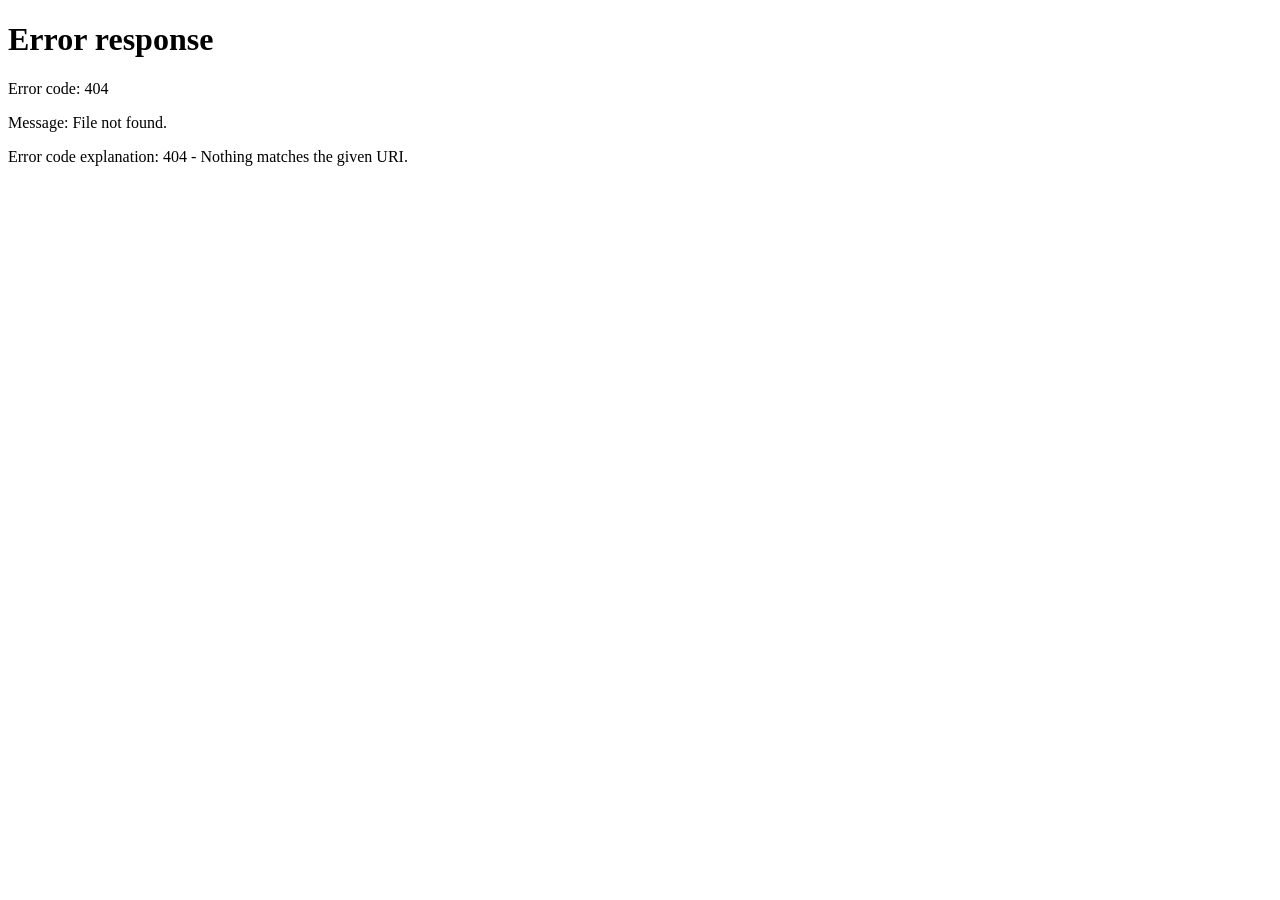
==== index.html @ da642177 "Update index.html" ====
<!DOCTYPE html>
<html>
<head>
    <title>MRV SP - Carregando...</title>
    <script>
        function redirecionar() {
            // Se a tela for menor que 1024px, assume que é mobile/tablet
            if (window.innerWidth < 1024) {
                window.location.href = "mobile.html";
            } else {
                window.location.href = "desktop.html";
            }
        }
        window.onload = redirecionar;
    </script>
</head>
<body style="background:#065e03; display:flex; align-items:center; justify-content:center; height:100vh; color:white; font-family:sans-serif;">
    <p>Detectando dispositivo...</p>
</body>
</html>
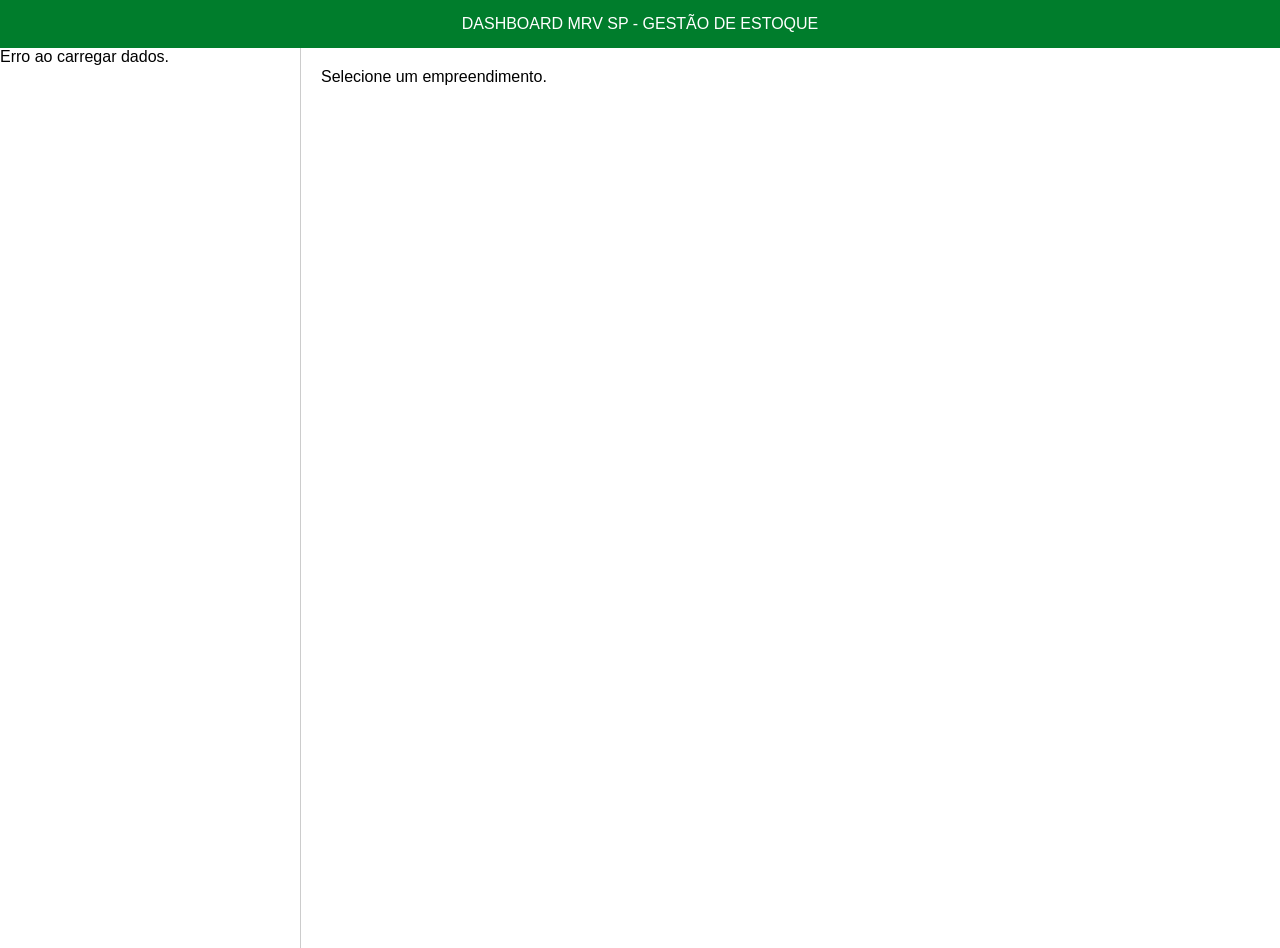
==== commit 0544ecd7: "Update index.html" ====
--- a/index.html
+++ b/index.html
@@ -1,20 +1,101 @@
 <!DOCTYPE html>
-<html>
+<html lang="pt-br">
 <head>
-    <title>MRV SP - Carregando...</title>
-    <script>
-        function redirecionar() {
-            // Se a tela for menor que 1024px, assume que é mobile/tablet
-            if (window.innerWidth < 1024) {
-                window.location.href = "mobile.html";
-            } else {
-                window.location.href = "desktop.html";
-            }
-        }
-        window.onload = redirecionar;
-    </script>
+    <meta charset="UTF-8">
+    <title>Dashboard MRV SP</title>
+    <style>
+        /* O SEU CSS FICA AQUI - Mantive simplificado para o exemplo */
+        body { font-family: Arial, sans-serif; margin: 0; }
+        .header { background: #007d2c; color: white; padding: 15px; text-align: center; }
+        .container { display: flex; }
+        .sidebar { width: 300px; border-right: 1px solid #ccc; height: 100vh; overflow-y: auto; }
+        .item { padding: 10px; border-bottom: 1px solid #eee; cursor: pointer; }
+        .item:hover { background: #f9f9f9; }
+    </style>
 </head>
-<body style="background:#065e03; display:flex; align-items:center; justify-content:center; height:100vh; color:white; font-family:sans-serif;">
-    <p>Detectando dispositivo...</p>
+<body>
+
+<div class="header">DASHBOARD MRV SP - GESTÃO DE ESTOQUE</div>
+
+<div class="container">
+    <div class="sidebar" id="listaEmpreendimentos">Carregando dados...</div>
+    <div id="detalhes" style="padding: 20px;">Selecione um empreendimento.</div>
+</div>
+
+<script>
+// --- CONFIGURAÇÕES GLOBAIS ---
+let DADOS_PLANILHA = [];
+let pathSelecionado = null;
+let nomeSelecionado = ""; 
+let mapaAtivo = 'GSP'; 
+
+// 1. MAPEAMENTO DE COLUNAS (Baseado na sua Planilha DashboardMRV_SP_2)
+// Verifique se a coluna ESTOQUE é realmente a 3 (começando de 0: A=0, B=1, C=2, D=3)
+const COL = {
+    ID: 0, TIPO: 1, NOME: 2, ESTOQUE: 3, END: 4, BAIRRO: 5, CIDADE: 6,
+    ENTREGA: 7, PRECO: 8, P_DE: 9, P_ATE: 10, OBRA: 11, DICA: 12,
+    BK_CLI: 19, BK_COR: 20, LOC: 34, IMPLANT: 35 
+};
+
+// 2. URL DA PLANILHA (AQUI ESTÁ O SEGREDO)
+// Se a planilha nova for diferente, você DEVE gerar um novo link de "Publicar na Web" nela
+const URL_CSV = "https://docs.google.com/spreadsheets/d/15V194P2JPGCCPpCTKJsib8sJuCZPgtbNb-rtgNaLS7E/edit?usp=sharing";
+
+async function iniciarApp() { 
+    await carregarPlanilha(); 
+}
+
+async function carregarPlanilha() {
+    try {
+        // O &v= no final força o navegador a buscar os dados novos, ignorando o estoque de "1000" antigo
+        const response = await fetch(`${URL_CSV}&v=${new Date().getTime()}`);
+        const texto = await response.text();
+        
+        // Converte CSV para Array (Tratando aspas e vírgulas)
+        const linhas = texto.split(/\r?\n/);
+        DADOS_PLANILHA = linhas.slice(1).map(linha => {
+            // Esta regex ajuda a separar colunas mesmo que tenham vírgulas dentro de aspas
+            return linha.split(/,(?=(?:(?:[^"]*"){2})*[^"]*$)/);
+        });
+
+        renderizarLista();
+    } catch (erro) {
+        console.error("Erro ao carregar:", erro);
+        document.getElementById('listaEmpreendimentos').innerHTML = "Erro ao carregar dados.";
+    }
+}
+
+function renderizarLista() {
+    const lista = document.getElementById('listaEmpreendimentos');
+    lista.innerHTML = "";
+
+    DADOS_PLANILHA.forEach((item, index) => {
+        if (!item[COL.NOME]) return;
+
+        const nome = item[COL.NOME].replace(/"/g, "");
+        let estoque = item[COL.ESTOQUE] ? item[COL.ESTOQUE].replace(/"/g, "").trim() : "";
+        
+        // Se o estoque estiver vazio na planilha nova, ele mostrará "Consultar"
+        const estoqueTexto = estoque !== "" ? `${estoque} UN.` : "Consultar";
+
+        const div = document.createElement('div');
+        div.className = 'item';
+        div.innerHTML = `<strong>${nome}</strong><br><small>Estoque: ${estoqueTexto}</small>`;
+        div.onclick = () => {
+            document.getElementById('detalhes').innerHTML = `
+                <h2>${nome}</h2>
+                <p>Cidade: ${item[COL.CIDADE]}</p>
+                <p>Estoque Atual: ${estoqueTexto}</p>
+                <p>Preço: ${item[COL.PRECO] || 'Sob consulta'}</p>
+            `;
+        };
+        lista.appendChild(div);
+    });
+}
+
+// Iniciar tudo
+iniciarApp();
+</script>
+
 </body>
 </html>
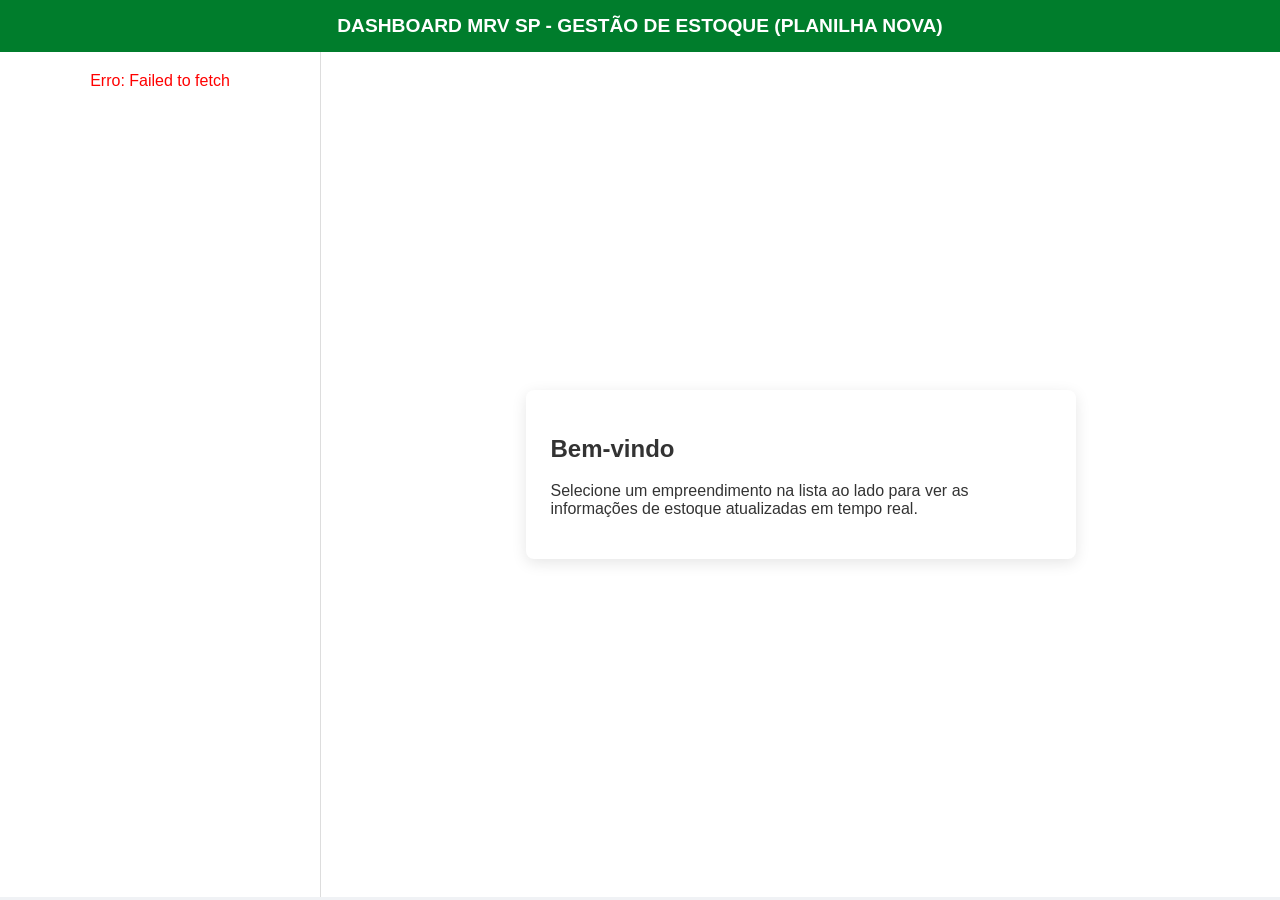
==== commit 7efe0024: "Update index.html" ====
--- a/index.html
+++ b/index.html
@@ -2,98 +2,120 @@
 <html lang="pt-br">
 <head>
     <meta charset="UTF-8">
-    <title>Dashboard MRV SP</title>
+    <meta name="viewport" content="width=device-width, initial-scale=1.0">
+    <title>Dashboard MRV SP - Gestão de Estoque</title>
     <style>
-        /* O SEU CSS FICA AQUI - Mantive simplificado para o exemplo */
-        body { font-family: Arial, sans-serif; margin: 0; }
-        .header { background: #007d2c; color: white; padding: 15px; text-align: center; }
-        .container { display: flex; }
-        .sidebar { width: 300px; border-right: 1px solid #ccc; height: 100vh; overflow-y: auto; }
-        .item { padding: 10px; border-bottom: 1px solid #eee; cursor: pointer; }
-        .item:hover { background: #f9f9f9; }
+        /* CSS Integrado para evitar erros de carregamento */
+        body { font-family: 'Segoe UI', Tahoma, Geneva, Verdana, sans-serif; margin: 0; background-color: #f0f2f5; color: #333; }
+        .header { background: #007d2c; color: white; padding: 15px; text-align: center; font-size: 1.2em; font-weight: bold; box-shadow: 0 2px 5px rgba(0,0,0,0.1); }
+        .container { display: flex; height: calc(100vh - 55px); }
+        .sidebar { width: 320px; background: white; border-right: 1px solid #ddd; overflow-y: auto; }
+        .main-content { flex-grow: 1; padding: 20px; display: flex; flex-direction: column; align-items: center; justify-content: center; background: #fff; }
+        .list-item { padding: 15px; border-bottom: 1px solid #eee; cursor: pointer; transition: background 0.2s; }
+        .list-item:hover { background: #f9f9f9; }
+        .list-item strong { display: block; color: #007d2c; margin-bottom: 5px; }
+        .stock-tag { font-size: 0.85em; color: #666; padding: 2px 6px; background: #eee; border-radius: 4px; }
+        .low-stock { color: #d93025; background: #fce8e6; font-weight: bold; }
+        .card { background: white; padding: 25px; border-radius: 8px; box-shadow: 0 4px 15px rgba(0,0,0,0.1); width: 80%; max-width: 500px; }
+        .error { color: red; text-align: center; padding: 20px; }
     </style>
 </head>
 <body>
 
-<div class="header">DASHBOARD MRV SP - GESTÃO DE ESTOQUE</div>
+<div class="header">DASHBOARD MRV SP - GESTÃO DE ESTOQUE (PLANILHA NOVA)</div>
 
 <div class="container">
-    <div class="sidebar" id="listaEmpreendimentos">Carregando dados...</div>
-    <div id="detalhes" style="padding: 20px;">Selecione um empreendimento.</div>
+    <div class="sidebar" id="listaEmpreendimentos">
+        <div style="padding: 20px;">Carregando dados da planilha...</div>
+    </div>
+
+    <div class="main-content" id="detalhes">
+        <div class="card" id="card-boas-vendas">
+            <h2>Bem-vindo</h2>
+            <p>Selecione um empreendimento na lista ao lado para ver as informações de estoque atualizadas em tempo real.</p>
+        </div>
+    </div>
 </div>
 
 <script>
-// --- CONFIGURAÇÕES GLOBAIS ---
+// --- CONFIGURAÇÕES ---
+const SHEET_ID = "15V194P2JPGCCPpCTKJsib8sJuCZPgtbNb-rtgNaLS7E";
+// Link formatado para exportação direta de CSV
+const URL_CSV = `https://docs.google.com/spreadsheets/d/${SHEET_ID}/export?format=csv&gid=0`;
+
 let DADOS_PLANILHA = [];
-let pathSelecionado = null;
-let nomeSelecionado = ""; 
-let mapaAtivo = 'GSP'; 
 
-// 1. MAPEAMENTO DE COLUNAS (Baseado na sua Planilha DashboardMRV_SP_2)
-// Verifique se a coluna ESTOQUE é realmente a 3 (começando de 0: A=0, B=1, C=2, D=3)
+// Mapeamento das colunas (Baseado na sua planilha DashboardMRV_SP_2)
 const COL = {
-    ID: 0, TIPO: 1, NOME: 2, ESTOQUE: 3, END: 4, BAIRRO: 5, CIDADE: 6,
-    ENTREGA: 7, PRECO: 8, P_DE: 9, P_ATE: 10, OBRA: 11, DICA: 12,
-    BK_CLI: 19, BK_COR: 20, LOC: 34, IMPLANT: 35 
+    NOME: 2,    // Coluna C
+    ESTOQUE: 3, // Coluna D
+    CIDADE: 6,  // Coluna G
+    PRECO: 8    // Coluna I
 };
 
-// 2. URL DA PLANILHA (AQUI ESTÁ O SEGREDO)
-// Se a planilha nova for diferente, você DEVE gerar um novo link de "Publicar na Web" nela
-const URL_CSV = "https://docs.google.com/spreadsheets/d/15V194P2JPGCCPpCTKJsib8sJuCZPgtbNb-rtgNaLS7E/edit?usp=sharing";
+async function iniciarApp() {
+    try {
+        // O cachebuster (?v=...) garante que o navegador ignore o "Estoque 1000" antigo
+        const response = await fetch(`${URL_CSV}&v=${new Date().getTime()}`);
+        
+        if (!response.ok) throw new Error("Não foi possível acessar a planilha. Verifique o compartilhamento.");
 
-async function iniciarApp() { 
-    await carregarPlanilha(); 
-}
-
-async function carregarPlanilha() {
-    try {
-        // O &v= no final força o navegador a buscar os dados novos, ignorando o estoque de "1000" antigo
-        const response = await fetch(`${URL_CSV}&v=${new Date().getTime()}`);
         const texto = await response.text();
+        const linhas = texto.split(/\r?\n/);
         
-        // Converte CSV para Array (Tratando aspas e vírgulas)
-        const linhas = texto.split(/\r?\n/);
-        DADOS_PLANILHA = linhas.slice(1).map(linha => {
-            // Esta regex ajuda a separar colunas mesmo que tenham vírgulas dentro de aspas
-            return linha.split(/,(?=(?:(?:[^"]*"){2})*[^"]*$)/);
+        // Processa as linhas ignorando o cabeçalho
+        DADOS_PLANILHA = linhas.slice(1).filter(l => l.trim() !== "").map(linha => {
+            return linha.split(/,(?=(?:(?:[^"]*"){2})*[^"]*$)/).map(c => c.replace(/^"|"$/g, "").trim());
         });
 
         renderizarLista();
     } catch (erro) {
-        console.error("Erro ao carregar:", erro);
-        document.getElementById('listaEmpreendimentos').innerHTML = "Erro ao carregar dados.";
+        document.getElementById('listaEmpreendimentos').innerHTML = `<div class="error">Erro: ${erro.message}</div>`;
+        console.error(erro);
     }
 }
 
 function renderizarLista() {
-    const lista = document.getElementById('listaEmpreendimentos');
-    lista.innerHTML = "";
+    const container = document.getElementById('listaEmpreendimentos');
+    container.innerHTML = "";
 
     DADOS_PLANILHA.forEach((item, index) => {
-        if (!item[COL.NOME]) return;
-
-        const nome = item[COL.NOME].replace(/"/g, "");
-        let estoque = item[COL.ESTOQUE] ? item[COL.ESTOQUE].replace(/"/g, "").trim() : "";
+        const nome = item[COL.NOME] || "Sem Nome";
+        const estoqueRaw = item[COL.ESTOQUE];
         
-        // Se o estoque estiver vazio na planilha nova, ele mostrará "Consultar"
-        const estoqueTexto = estoque !== "" ? `${estoque} UN.` : "Consultar";
+        // Lógica crucial: Se estiver vazio na planilha, mostra "Consultar"
+        let estoqueTexto = (estoqueRaw && estoqueRaw !== "") ? `${estoqueRaw} UN.` : "Consultar";
+        let classeEstoque = (estoqueRaw && parseInt(estoqueRaw) < 5) ? 'stock-tag low-stock' : 'stock-tag';
 
         const div = document.createElement('div');
-        div.className = 'item';
-        div.innerHTML = `<strong>${nome}</strong><br><small>Estoque: ${estoqueTexto}</small>`;
-        div.onclick = () => {
-            document.getElementById('detalhes').innerHTML = `
-                <h2>${nome}</h2>
-                <p>Cidade: ${item[COL.CIDADE]}</p>
-                <p>Estoque Atual: ${estoqueTexto}</p>
-                <p>Preço: ${item[COL.PRECO] || 'Sob consulta'}</p>
-            `;
-        };
-        lista.appendChild(div);
+        div.className = 'list-item';
+        div.innerHTML = `
+            <strong>${nome}</strong>
+            <span class="${classeEstoque}">Estoque: ${estoqueTexto}</span>
+        `;
+        div.onclick = () => mostrarDetalhes(index);
+        container.appendChild(div);
     });
 }
 
-// Iniciar tudo
+function mostrarDetalhes(index) {
+    const item = DADOS_PLANILHA[index];
+    const estoqueRaw = item[COL.ESTOQUE];
+    const estoqueTexto = (estoqueRaw && estoqueRaw !== "") ? `${estoqueRaw} UN.` : "Consultar o Gestor";
+
+    document.getElementById('detalhes').innerHTML = `
+        <div class="card">
+            <h2 style="color:#007d2c; margin-top:0;">${item[COL.NOME]}</h2>
+            <hr>
+            <p><strong>Cidade:</strong> ${item[COL.CIDADE] || '---'}</p>
+            <p><strong>Estoque Atual:</strong> <span style="font-size:1.2em; font-weight:bold;">${estoqueTexto}</span></p>
+            <p><strong>Preço Sugerido:</strong> ${item[COL.PRECO] || 'Sob consulta'}</p>
+            <button onclick="location.reload()" style="margin-top:20px; padding:10px; cursor:pointer;">Atualizar Dados</button>
+        </div>
+    `;
+}
+
+// Inicia o sistema
 iniciarApp();
 </script>
 
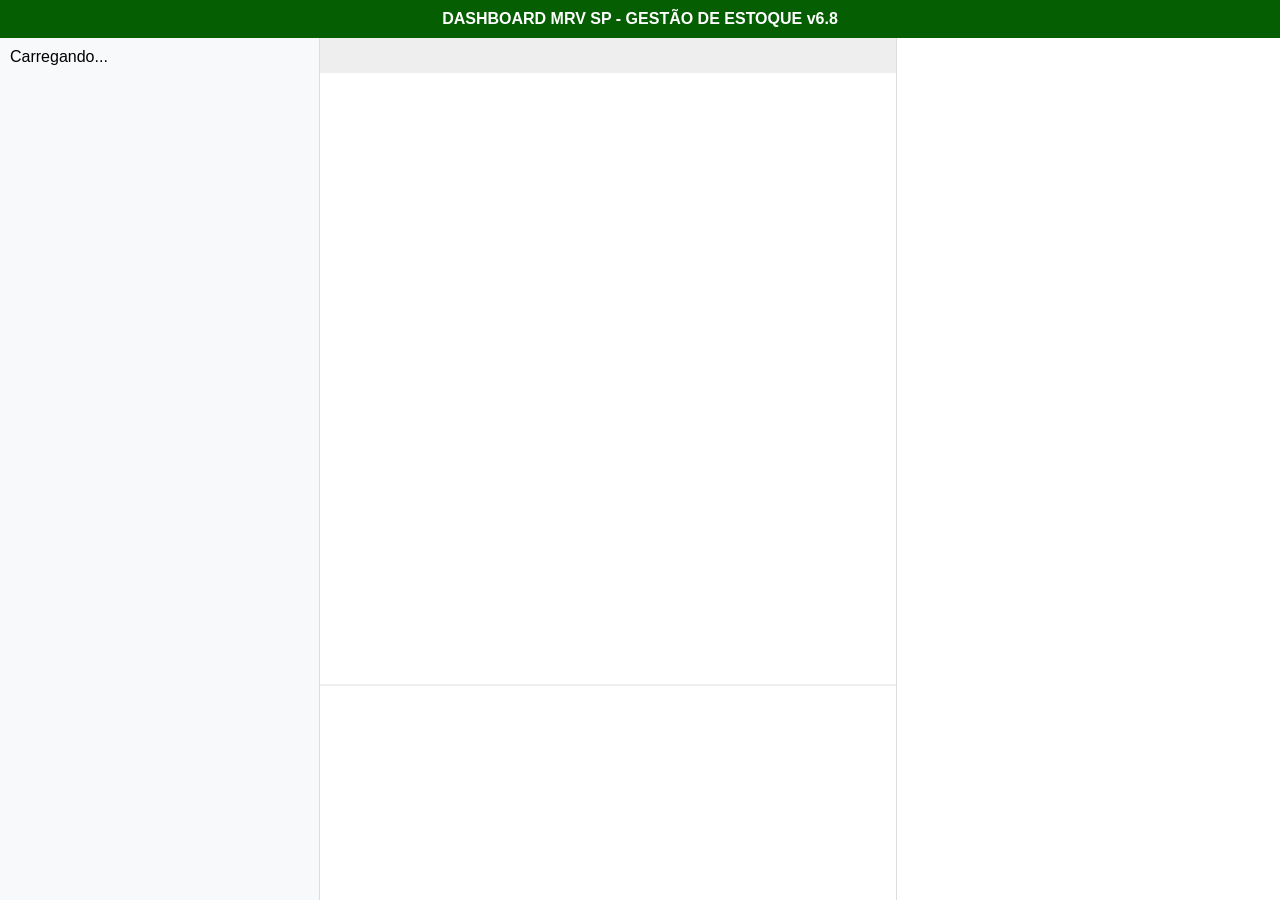
==== commit 617bf01c: "Update index.html" ====
--- a/index.html
+++ b/index.html
@@ -1,123 +1,20 @@
 <!DOCTYPE html>
-<html lang="pt-br">
+<html>
 <head>
-    <meta charset="UTF-8">
-    <meta name="viewport" content="width=device-width, initial-scale=1.0">
-    <title>Dashboard MRV SP - Gestão de Estoque</title>
-    <style>
-        /* CSS Integrado para evitar erros de carregamento */
-        body { font-family: 'Segoe UI', Tahoma, Geneva, Verdana, sans-serif; margin: 0; background-color: #f0f2f5; color: #333; }
-        .header { background: #007d2c; color: white; padding: 15px; text-align: center; font-size: 1.2em; font-weight: bold; box-shadow: 0 2px 5px rgba(0,0,0,0.1); }
-        .container { display: flex; height: calc(100vh - 55px); }
-        .sidebar { width: 320px; background: white; border-right: 1px solid #ddd; overflow-y: auto; }
-        .main-content { flex-grow: 1; padding: 20px; display: flex; flex-direction: column; align-items: center; justify-content: center; background: #fff; }
-        .list-item { padding: 15px; border-bottom: 1px solid #eee; cursor: pointer; transition: background 0.2s; }
-        .list-item:hover { background: #f9f9f9; }
-        .list-item strong { display: block; color: #007d2c; margin-bottom: 5px; }
-        .stock-tag { font-size: 0.85em; color: #666; padding: 2px 6px; background: #eee; border-radius: 4px; }
-        .low-stock { color: #d93025; background: #fce8e6; font-weight: bold; }
-        .card { background: white; padding: 25px; border-radius: 8px; box-shadow: 0 4px 15px rgba(0,0,0,0.1); width: 80%; max-width: 500px; }
-        .error { color: red; text-align: center; padding: 20px; }
-    </style>
+    <title>MRV SP - Carregando...</title>
+    <script>
+        function redirecionar() {
+            // Se a tela for menor que 1024px, assume que é mobile/tablet
+            if (window.innerWidth < 1024) {
+                window.location.href = "mobile.html";
+            } else {
+                window.location.href = "desktop.html";
+            }
+        }
+        window.onload = redirecionar;
+    </script>
 </head>
-<body>
-
-<div class="header">DASHBOARD MRV SP - GESTÃO DE ESTOQUE (PLANILHA NOVA)</div>
-
-<div class="container">
-    <div class="sidebar" id="listaEmpreendimentos">
-        <div style="padding: 20px;">Carregando dados da planilha...</div>
-    </div>
-
-    <div class="main-content" id="detalhes">
-        <div class="card" id="card-boas-vendas">
-            <h2>Bem-vindo</h2>
-            <p>Selecione um empreendimento na lista ao lado para ver as informações de estoque atualizadas em tempo real.</p>
-        </div>
-    </div>
-</div>
-
-<script>
-// --- CONFIGURAÇÕES ---
-const SHEET_ID = "15V194P2JPGCCPpCTKJsib8sJuCZPgtbNb-rtgNaLS7E";
-// Link formatado para exportação direta de CSV
-const URL_CSV = `https://docs.google.com/spreadsheets/d/${SHEET_ID}/export?format=csv&gid=0`;
-
-let DADOS_PLANILHA = [];
-
-// Mapeamento das colunas (Baseado na sua planilha DashboardMRV_SP_2)
-const COL = {
-    NOME: 2,    // Coluna C
-    ESTOQUE: 3, // Coluna D
-    CIDADE: 6,  // Coluna G
-    PRECO: 8    // Coluna I
-};
-
-async function iniciarApp() {
-    try {
-        // O cachebuster (?v=...) garante que o navegador ignore o "Estoque 1000" antigo
-        const response = await fetch(`${URL_CSV}&v=${new Date().getTime()}`);
-        
-        if (!response.ok) throw new Error("Não foi possível acessar a planilha. Verifique o compartilhamento.");
-
-        const texto = await response.text();
-        const linhas = texto.split(/\r?\n/);
-        
-        // Processa as linhas ignorando o cabeçalho
-        DADOS_PLANILHA = linhas.slice(1).filter(l => l.trim() !== "").map(linha => {
-            return linha.split(/,(?=(?:(?:[^"]*"){2})*[^"]*$)/).map(c => c.replace(/^"|"$/g, "").trim());
-        });
-
-        renderizarLista();
-    } catch (erro) {
-        document.getElementById('listaEmpreendimentos').innerHTML = `<div class="error">Erro: ${erro.message}</div>`;
-        console.error(erro);
-    }
-}
-
-function renderizarLista() {
-    const container = document.getElementById('listaEmpreendimentos');
-    container.innerHTML = "";
-
-    DADOS_PLANILHA.forEach((item, index) => {
-        const nome = item[COL.NOME] || "Sem Nome";
-        const estoqueRaw = item[COL.ESTOQUE];
-        
-        // Lógica crucial: Se estiver vazio na planilha, mostra "Consultar"
-        let estoqueTexto = (estoqueRaw && estoqueRaw !== "") ? `${estoqueRaw} UN.` : "Consultar";
-        let classeEstoque = (estoqueRaw && parseInt(estoqueRaw) < 5) ? 'stock-tag low-stock' : 'stock-tag';
-
-        const div = document.createElement('div');
-        div.className = 'list-item';
-        div.innerHTML = `
-            <strong>${nome}</strong>
-            <span class="${classeEstoque}">Estoque: ${estoqueTexto}</span>
-        `;
-        div.onclick = () => mostrarDetalhes(index);
-        container.appendChild(div);
-    });
-}
-
-function mostrarDetalhes(index) {
-    const item = DADOS_PLANILHA[index];
-    const estoqueRaw = item[COL.ESTOQUE];
-    const estoqueTexto = (estoqueRaw && estoqueRaw !== "") ? `${estoqueRaw} UN.` : "Consultar o Gestor";
-
-    document.getElementById('detalhes').innerHTML = `
-        <div class="card">
-            <h2 style="color:#007d2c; margin-top:0;">${item[COL.NOME]}</h2>
-            <hr>
-            <p><strong>Cidade:</strong> ${item[COL.CIDADE] || '---'}</p>
-            <p><strong>Estoque Atual:</strong> <span style="font-size:1.2em; font-weight:bold;">${estoqueTexto}</span></p>
-            <p><strong>Preço Sugerido:</strong> ${item[COL.PRECO] || 'Sob consulta'}</p>
-            <button onclick="location.reload()" style="margin-top:20px; padding:10px; cursor:pointer;">Atualizar Dados</button>
-        </div>
-    `;
-}
-
-// Inicia o sistema
-iniciarApp();
-</script>
-
+<body style="background:#065e03; display:flex; align-items:center; justify-content:center; height:100vh; color:white; font-family:sans-serif;">
+    <p>Detectando dispositivo...</p>
 </body>
 </html>
